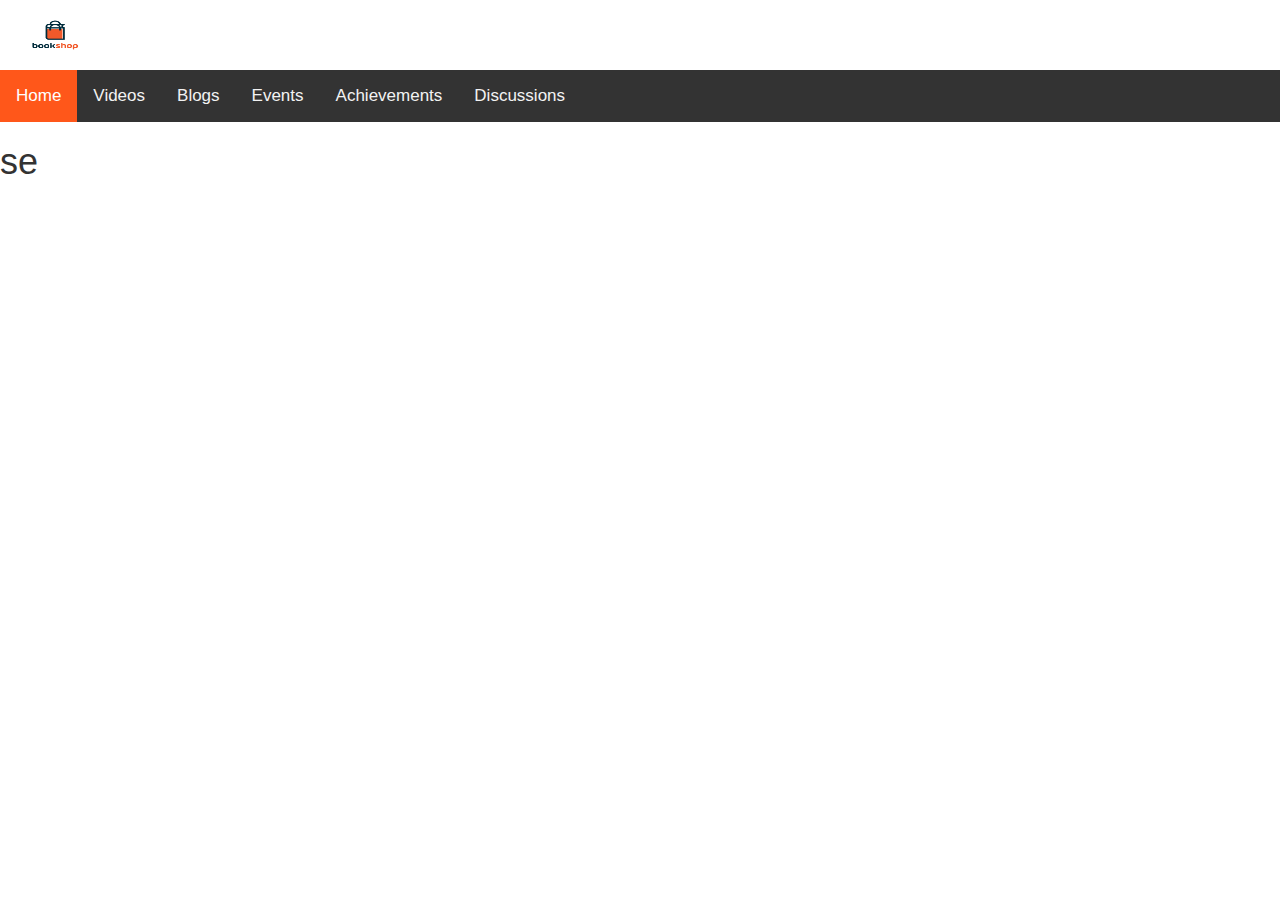
==== ICE/1.html @ a79c639a "need to work on css, video and discussions" ====
<html lang="en">
<head>
    <meta charset="UTF-8">
    <meta name="viewport" content="width=device-width, initial-scale=1.0">
    <meta http-equiv="X-UA-Compatible" content="ie=edge">
    <title>Software Engineering</title>
    <link rel="stylesheet" href="https://www.w3schools.com/w3css/4/w3.css">
	
    <link rel="stylesheet" href="css/shop.css" media="screen" title="no title" charset="utf-8">
	<link rel="stylesheet" href="https://cdnjs.cloudflare.com/ajax/libs/font-awesome/4.7.0/css/font-awesome.min.css">
    <link rel="stylesheet" href="https://maxcdn.bootstrapcdn.com/bootstrap/3.4.1/css/bootstrap.min.css">
    <script src="https://ajax.googleapis.com/ajax/libs/jquery/3.4.1/jquery.min.js"></script>
    <script src="https://maxcdn.bootstrapcdn.com/bootstrap/3.4.1/js/bootstrap.min.js"></script>
    
</head>

<body>

    <div class="head-section">

    	<div class="logo" id="myHeader">
			<img src="assets/logo.png" alt="Logo" height="50px" width="90px">
		</div>
		
		  

    	<div class="topnav" id="myTopnav">

        	<a href="index.html" class="active">Home</a>
        	<a href="sevideos.html">Videos</a>
          <a href="seblogs.html">Blogs</a>
          <a href="seevents.html">Events</a>
          <a href="seevents.html">Achievements</a>
          <a href="sediscussions.html">Discussions</a>
        	<!--<a href="#about">Discussions</a>
			<a href="#about">Upcoming Events</a>-->


    	</div>
    </div>

    <h1>se</h1>

    
     
     
    <div class="body-section">
    	<div class="flex-container">
            <div class="we"></div>

           <!--<div class="row text-center">
        
                <div class="col-sm-4">
                  <div class="thumbnail">
                    <img src="assets/default.jfif" alt="AUSTDC">
                      <p><strong>3rd AUSTDC Nationals 2019</strong></p>
                      <p>Deadline 10th March,2019</p>
                      <button class="btn event">Register</button>
                  </div>
                </div>
  
                <div class="col-sm-4">
                  <div class="thumbnail">
                    <img src="assets/default.jfif" alt="NDFBD">
                    <p><strong>11th NDFBD National Debate Festival</strong></p>
                    <p>Deadline 23rd March,2019</p>
                    <button class="btn event">Register</button>
                  </div>
                </div>
  
                <div class="col-sm-4">
                  <div class="thumbnail">
                  <img src="assets/default.jfif" alt="JnUDO">
                  <p><strong>National Debate Fest against Child Abuse</strong></p>
                  <p>Register before 10th August.</p>
                  <button class="btn event">Register</button>
                </div>
          
              </div>-->
    	</div>
    </div>

    <div class="footer-section">

    </div>
   
</body>
</html>
---- ICE/css/shop.css ----
* {box-sizing: border-box;}

body,p { 
  margin: 0;
  font-family: "Comic Sans MS", cursive, sans-serif;
  color: #43484D;
}

.logo {
  overflow: hidden;
  background-color: white;
  padding: 10px 10px;
}

.header-right {
  float: right;
}

.cartalign{
  padding: 20px;
}

.quantity{
  display: none;
}

/* Product Quantity */
.quantity {
  padding-top: 5px;
  max-width: 100%;
  /*margin-right: 60px;*/
}
.quantity input {
  -webkit-appearance: none;
  border: none;
  text-align: center;
  width: 32px;
  font-size: 16px;
  color: #43484D;
  font-weight: 300;
}

button[class*=btn] {
  width: 150px;
  height: 50px;
  background-color: #4caf50;
  border-radius: 6px;
  border: none;
  cursor: pointer;
}

.minus-btn img {
  margin-bottom: 3px;
}
.plus-btn img {
  margin-top: 2px;
}


/* Add a black background color to the top navigation */
.topnav {
  background-color: #333;
  overflow: hidden;
}

/* Style the links inside the navigation bar */
.topnav a {
  float: left;
  display: block;
  color: #f2f2f2;
  text-align: center;
  padding: 14px 16px;
  text-decoration: none;
  font-size: 17px;
}

/* Change the color of links on hover */
.topnav a:hover {
  background-color: #ddd;
  color: black;
}

/* Add an active class to highlight the current page */
.topnav a.active {
  background-color: #ff571a;
  color: white;
}

.topnav .cart-image {
  position:relative;
  margin-right:30px;
  float: right;
  width: 40px;
  height: 40px;

}

.topnav .cart-image .fa .fa-shopping-cart  {
    width: 40px;
    height: 40px; 

}

.cart-image{
  padding-top: 10px;
   right:30px;
}

.topnav .cart-image .counter {
    position: absolute;
    top: 0;
    right: -5px;
    padding: 3px 7px;
    background-color: #ff571a;
    color: white; 
    font-size: 12px;
    border-radius: 20px;
    text-align: center;
    vertical-align: top;
}

 
.flex-container {
  display: flex;
  flex-wrap: wrap;
  background-color: #fff;
  flex-direction: row;
  justify-content: center;
}

.product-list {

   margin: 100px;
   display: flex;
   flex-wrap: wrap;
   justify-content: space-between;
   flex:80%;
   max-width: 80%;
   align-content: center;
   align-items: center;
   align-self: stretch;

}

.product-list .card {

  width: 25%;
  flex:25%;
  align-self: stretch;
  flex-wrap: wrap;
  padding: 40px;  
  flex-grow:0;
	
  
}

.card .product-image {

	align-self: stretch;

}

.card .product-image img {
     
    width: 100%;
     flex:100%;
     height: 300px;
     max-height: 500px;
     display: flex;
     flex-wrap: wrap;
}

.card .product-info {
     text-align: center;  
}

.card .product-info .title {
    white-space: nowrap;
    overflow:hidden;
    text-overflow:ellipsis;
}

.card .product-info .author {
    white-space: nowrap;
    overflow:hidden;
    text-overflow:ellipsis;
}

.card .product-info .des {
      white-space: nowrap;
    overflow:hidden;
    text-overflow:ellipsis;
}

.card .add-cart-btn {
    border: none;
    outline: 0;
    padding: 12px;
    color: white;
    background-color: #4CAF50;
    text-align: center;
    cursor: pointer;
    width: 100%;
    font-size: 18px;
    height: 50px;
}

.card .add-cart-btn:hover {
    background-color: #46a049;
}



.read-list {

  margin: 100px;
  display: flex;
  flex-wrap: wrap;
  justify-content: space-between;
  flex:80%;
  max-width: 80%;
  align-content: center;
  align-items: center;
  align-self: stretch;

}

.read-list .list {

 width: 33%;
 flex:33%;
 align-self: stretch;
 flex-wrap: wrap;
 padding: 40px;  
 flex-grow:0;
 text-overflow:ellipsis;
 
 
}

 
.list .img-info{
  display: flex;
  flex: 100%;
  flex-wrap: wrap;
  width: 100px;
  height: 200px;
}

.thumbnail .button{
  border: none;
   outline: 0;
   padding: 12px;
   color: white;
   background-color: #4CAF50;
   text-align: center;
   cursor: pointer;
   width: 100%;
   font-size: 18px;
   height: 50px;

}

.list .product-image {

 align-self: stretch;
 flex: 50%;

}

.list .imginfo {

  align-self: stretch;
  flex: 50%;
 
 }


.rounded-circle{
  border-radius: 50%!important;
}

.list .product-image img {
    
   width:80px;
    flex:100%;
    height: 80px;
    max-height: 500px;
    display: flex;
    flex-wrap: wrap;
   align-self: center;
}

.list .product-info {
    text-align: center;  
}

.list .product-info .title {
   white-space: nowrap;
   overflow:hidden;
   text-overflow:ellipsis;
}

.list .product-info .author {
   white-space: nowrap;
   overflow:hidden;
   text-overflow:ellipsis;
}

.list .product-info .des {
     white-space: nowrap;
   overflow:hidden;
   text-overflow:ellipsis;
}

.list .add-cart-btn {
   border: none;
   outline: 0;
   padding: 12px;
   color: white;
   background-color: #4CAF50;
   text-align: center;
   cursor: pointer;
   width: 100%;
   font-size: 18px;
   height: 50px;
}

.card .add-cart-btn:hover {
   background-color: #46a049;
}



.cart-card .remove-cart-btn {
      /* border: none; */
    /* outline: 0; */
    padding: 12px;
    color: white;
    background-color: #4CAF50;
    text-align: center;
    cursor: pointer;
    width: 100%;
    font-size: 18px;
    /* position: relative; */
    margin: 50 0 0 20;
    height: 70px;
    width: 100px;
}

.cart-card .remove-cart-btn:hover {
  background-color: #46a049;
}

.disable {
    pointer-events: none;
    opacity: 0.7;
}

.nav-list-container{
  background-color: #f1f1f1;
  display: flex; 
}

.nav-list {
  margin: 10px;
}

.nav-list .cart-card { 
  display: flex;
  flex-direction: row;  
  justify-content: space-between;
  
}

.button {
  background-color: #4CAF50; /* Green */
  border: none;
  color: white;
  padding: 15px 32px;
  text-align: center;
  text-decoration: none;
  display: inline-block;
  font-size: 16px;
  margin: 4px 2px;
  cursor: pointer;
}

.cart-card .cart-product-image img {  
    flex-wrap: wrap;
    height: 200px;
}

.cart-card .cart-product-info {
    text-align: center;
    /* flex: 1 1 50%; */
    margin: 5px 10px 20px 30px;
}

.cart-card .cart-product-info .cart-title {
   /* white-space: pre-wrap; */
   overflow:hidden;
   text-overflow:ellipsis;
   width: 180px;
}

.cart-card .cart-product-info .cart-author {
  /* white-space: pre-wrap; */
   overflow:hidden;
   text-overflow:ellipsis;
}

.cart-card .cart-product-info .cart-des {
  /* white-space: pre-wrap; */
   overflow:hidden;
   text-overflow:ellipsis;
}




/* Responsive layout - makes a two column-layout instead of four columns */
@media (max-width: 800px) {
  .product-list .card {
    flex: 50%;
    max-width: 50%;
  }
}

/* Responsive layout - makes the two columns stack on top of each other instead of next to each other */
@media (max-width: 600px) {
  .product-list .card{
    flex: 100%;
    max-width: 100%;
  }
}

@media screen and (max-width: 500px) {
   
  .header-right {
    float: none;
  }
}

.sidenav {
height: 50%;
width: 0px;
position: fixed;
z-index: 1;
top: 122px;
right: 0;
background-color: rgb(59, 56, 56);
overflow-x: hidden;
transition: 0.5s;
padding-top: 60px;
}

.sidenav a {
padding: 8px 8px 8px 32px;
text-decoration: none;
font-size: 25px;
color: #818181;
display: block;
transition: 0.3s;
}

.sidenav a:hover {
color: #f1f1f1;
}

.sidenav .closebtn {
position: absolute;
top: 0;
right: 25px;
font-size: 36px;
margin-left: 50px;
}

@media screen and (max-height: 450px) {
.sidenav {padding-top: 15px;}
.sidenav a {font-size: 18px;}
}
 

.thumbnail {
  padding: 0 0 15px 0;
  border: none;
  border-radius: 0;
}

.thumbnail img {
  width: 100%;
  height: 100%;
  margin-bottom: 10px;
}

.thumbnail p {
  margin-top: 15px;
  color: #555;
}
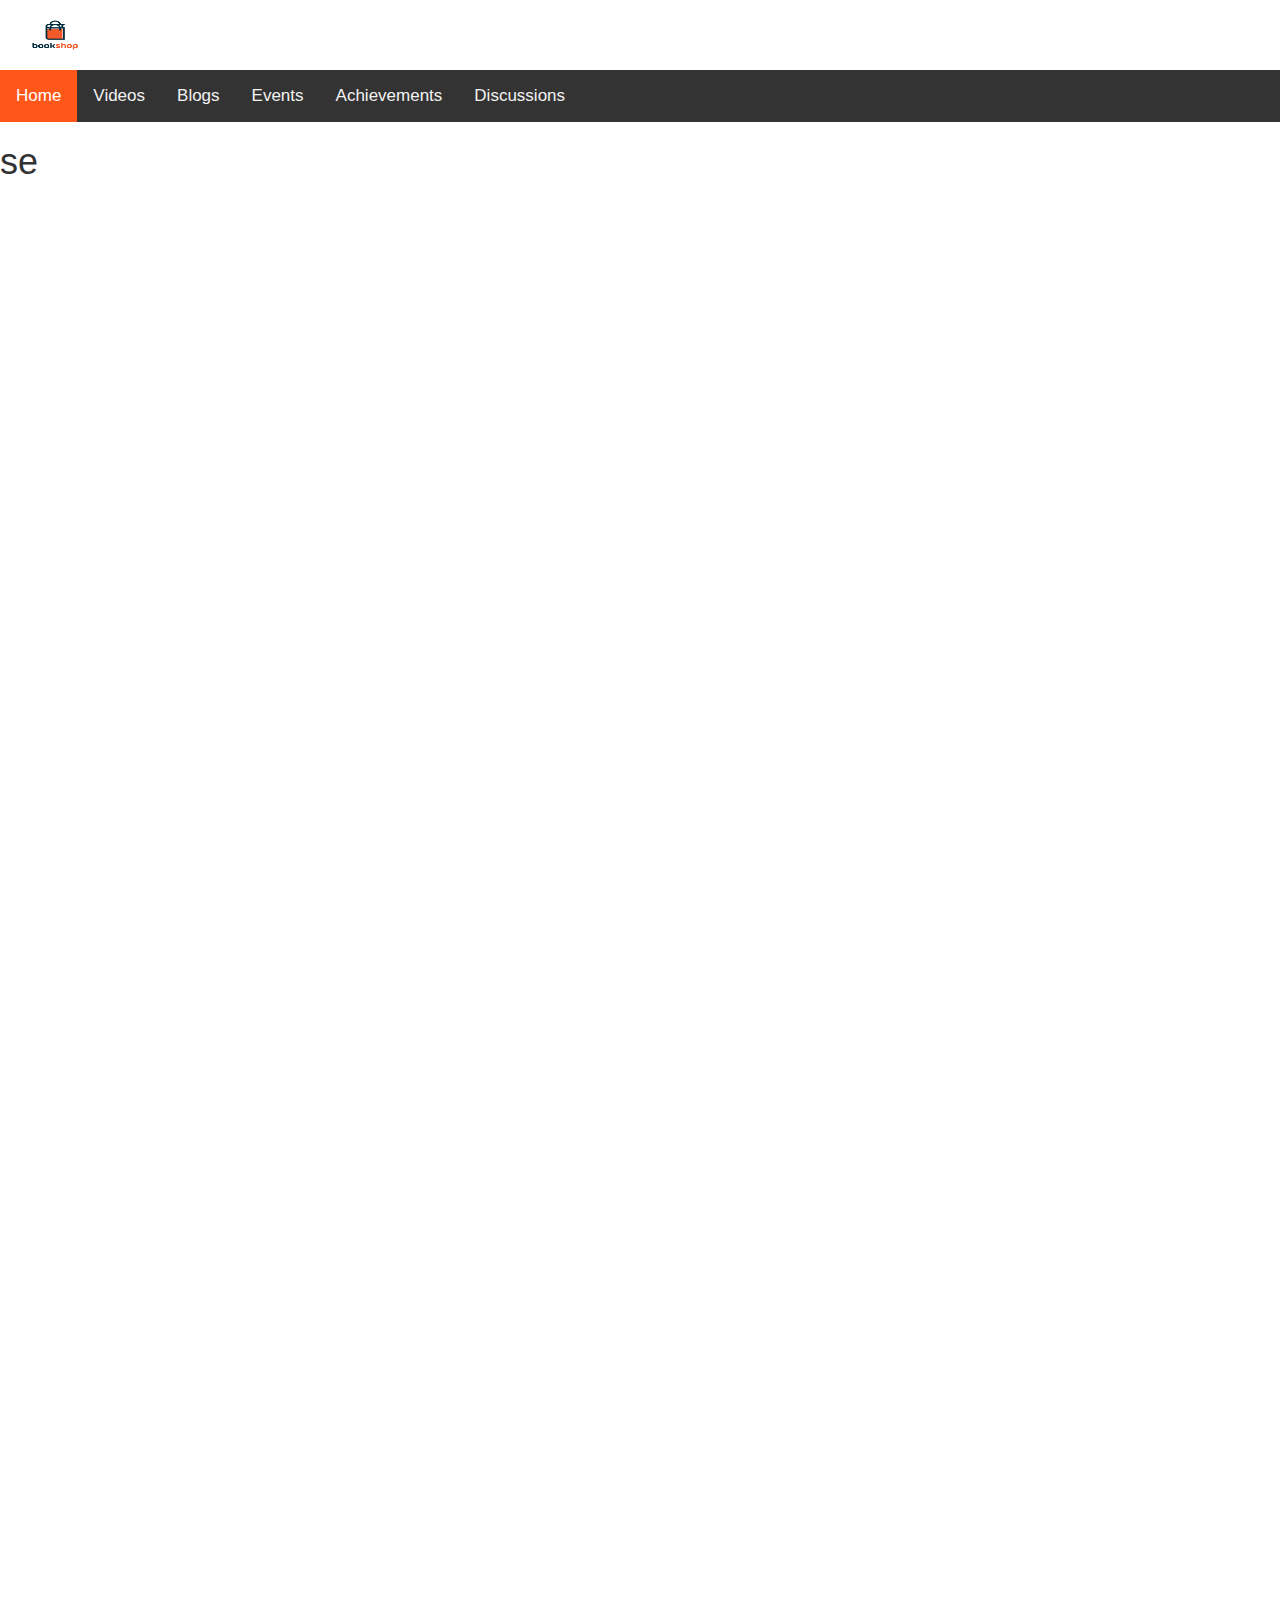
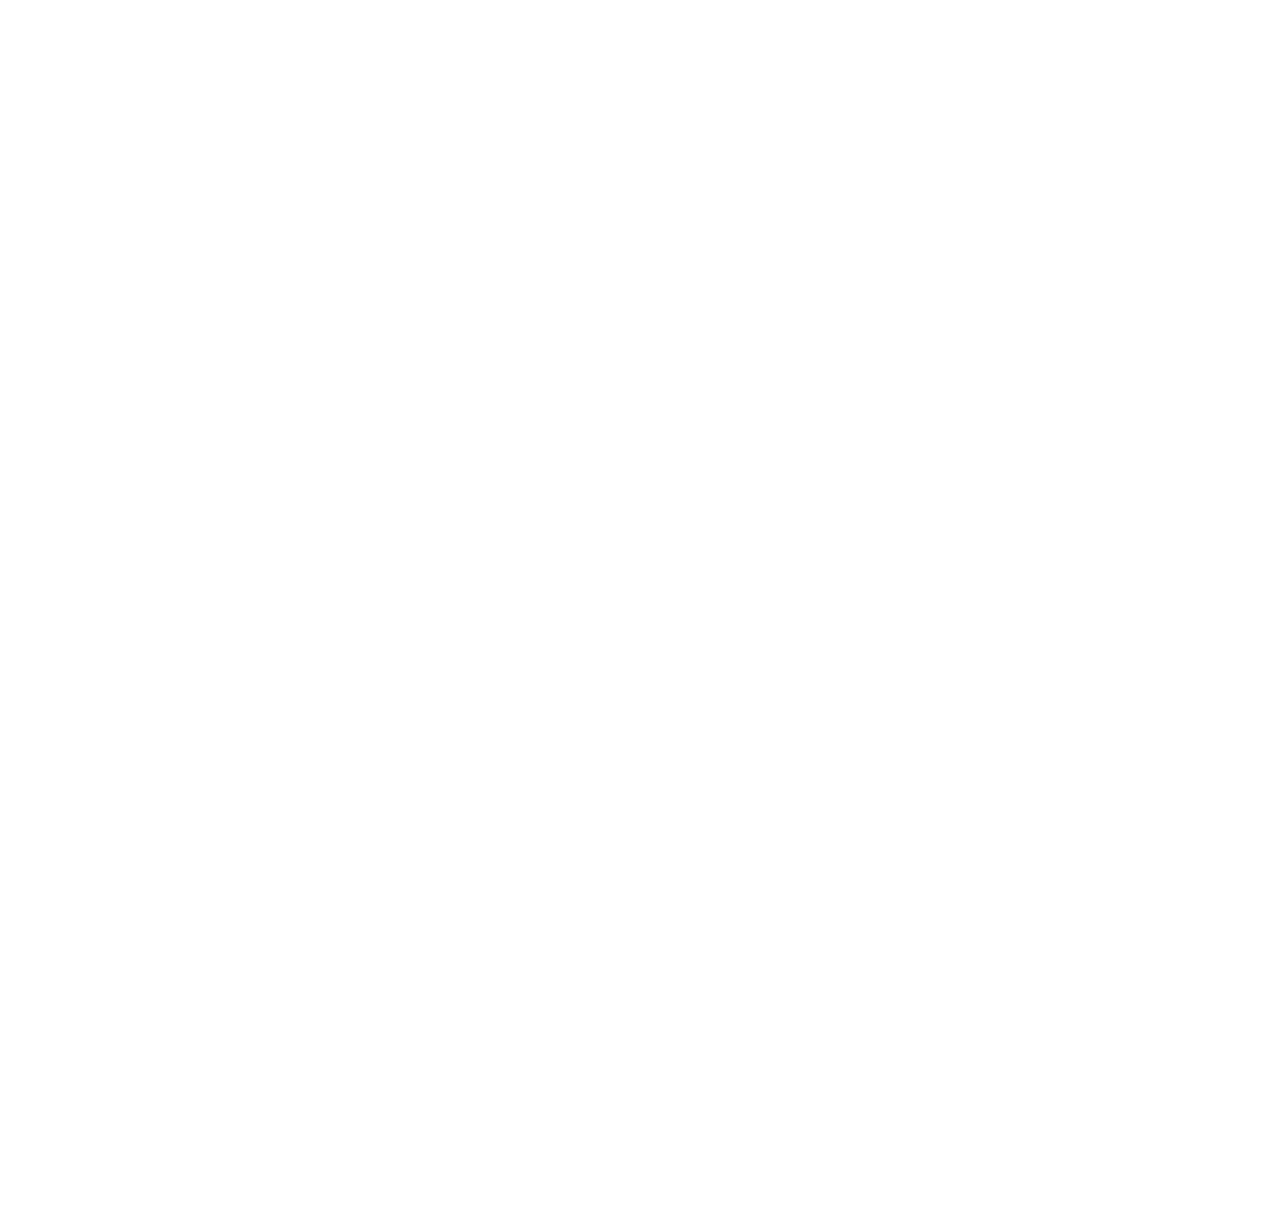
==== commit 7d7d20ea: "need to solve issues with video" ====
--- a/ICE/1.html
+++ b/ICE/1.html
@@ -46,37 +46,37 @@
      
     <div class="body-section">
     	<div class="flex-container">
-            <div class="we"></div>
+            <div class="video-g">
+  
+            <div class="video embed-responsive embed-responsive-16by9">
+              <iframe  src="https://www.youtube.com/embed/vNHpsC5ng_E" allowfullscreen></iframe>
+            </div>
 
-           <!--<div class="row text-center">
-        
-                <div class="col-sm-4">
-                  <div class="thumbnail">
-                    <img src="assets/default.jfif" alt="AUSTDC">
-                      <p><strong>3rd AUSTDC Nationals 2019</strong></p>
-                      <p>Deadline 10th March,2019</p>
-                      <button class="btn event">Register</button>
-                  </div>
-                </div>
-  
-                <div class="col-sm-4">
-                  <div class="thumbnail">
-                    <img src="assets/default.jfif" alt="NDFBD">
-                    <p><strong>11th NDFBD National Debate Festival</strong></p>
-                    <p>Deadline 23rd March,2019</p>
-                    <button class="btn event">Register</button>
-                  </div>
-                </div>
-  
-                <div class="col-sm-4">
-                  <div class="thumbnail">
-                  <img src="assets/default.jfif" alt="JnUDO">
-                  <p><strong>National Debate Fest against Child Abuse</strong></p>
-                  <p>Register before 10th August.</p>
-                  <button class="btn event">Register</button>
-                </div>
-          
-              </div>-->
+            <div class="video embed-responsive embed-responsive-16by9">
+              <iframe  src="https://www.youtube.com/embed/vNHpsC5ng_E" allowfullscreen></iframe>
+            </div>
+
+            <div class="video embed-responsive embed-responsive-16by9">
+              <iframe  src="https://www.youtube.com/embed/vNHpsC5ng_E" allowfullscreen></iframe>
+            </div>
+
+            <div class="video embed-responsive embed-responsive-16by9">
+              <iframe  src="https://www.youtube.com/embed/vNHpsC5ng_E" allowfullscreen></iframe>
+            </div>
+
+            <div class="video embed-responsive embed-responsive-16by9">
+              <iframe  src="https://www.youtube.com/embed/vNHpsC5ng_E" allowfullscreen></iframe>
+            </div>
+
+            <div class="video embed-responsive embed-responsive-16by9">
+              <iframe  src="https://www.youtube.com/embed/vNHpsC5ng_E" allowfullscreen></iframe>
+            </div>
+
+            
+
+          </div>
+
+ 
     	</div>
     </div>
 
--- a/ICE/css/shop.css
+++ b/ICE/css/shop.css
@@ -42,7 +42,7 @@
 
 button[class*=btn] {
   width: 150px;
-  height: 50px;
+  height: 30px;
   background-color: #4caf50;
   border-radius: 6px;
   border: none;
@@ -324,6 +324,18 @@
    width: 100%;
    font-size: 18px;
    height: 50px;
+}
+
+.video-g{
+  display: flex;
+  flex-wrap: wrap;
+}
+.video{
+  width: 500px;
+  border: 0;
+  flex: 25%;
+  margin: 80px;
+  height: 10px;
 }
 
 .card .add-cart-btn:hover {
@@ -489,12 +501,93 @@
 }
 
 .thumbnail img {
-  width: 100%;
-  height: 100%;
+  width: 80%;
+    height: 200px;
+    margin-bottom: 10px;
   margin-bottom: 10px;
 }
 
 .thumbnail p {
   margin-top: 15px;
   color: #555;
+}
+
+@import url(//netdna.bootstrapcdn.com/bootstrap/3.1.1/css/bootstrap.min.css);
+
+.detailBox {
+    width:320px;
+    border:1px solid #bbb;
+    margin:50px;
+    flex:70%;
+    margin: 50px 100px;
+}
+.titleBox {
+    background-color:#fdfdfd;
+    padding:10px;
+}
+.titleBox label{
+  color:#444;
+  margin:0;
+  display:inline-block;
+}
+
+.commentBox {
+    padding:10px;
+    border-top:1px dotted #bbb;
+}
+.commentBox .form-group:first-child, .actionBox .form-group:first-child {
+    width:80%;
+}
+.commentBox .form-group:nth-child(2), .actionBox .form-group:nth-child(2) {
+    width:18%;
+}
+.actionBox .form-group * {
+    width:100%;
+}
+.taskDescription {
+    margin-top:10px 0;
+}
+.commentList {
+    padding:0;
+    list-style:none;
+    max-height:200px;
+    overflow:auto;
+}
+.commentList li {
+    margin:0;
+    margin-top:10px;
+    display: flex;
+}
+.commentList li > div {
+    display:table-cell;
+}
+.commenterImage {
+    width:30px;
+    margin-right:5px;
+    height:100%;
+    float:left;
+}
+.commenterImage img {
+    width:40px;
+    height:50px;
+    border-radius:50%;
+}
+.commentText p {
+    margin:10px;
+}
+.sub-text {
+    color:#aaa;
+    font-family:verdana;
+    font-size:11px;
+    margin:10px;
+}
+.actionBox {
+    border-top:1px dotted #bbb;
+    padding:10px;
+}
+
+.discussion-list{
+  display: flex;
+  flex-wrap: wrap;
+  flex: 80%;
 }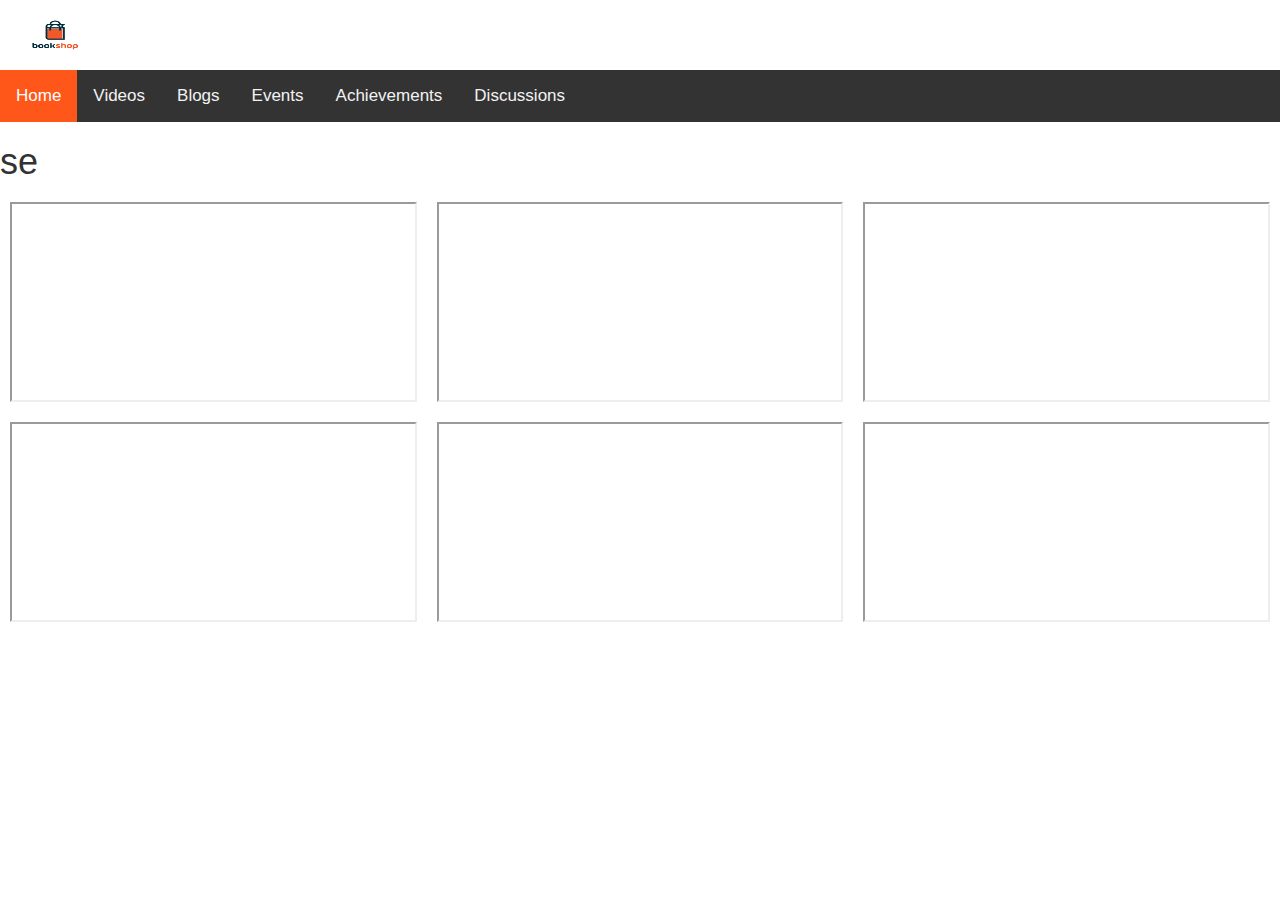
==== commit 6a0daeb1: "need to fix issues" ====
--- a/ICE/1.html
+++ b/ICE/1.html
@@ -41,40 +41,36 @@
 
     <h1>se</h1>
 
-    
-     
+    <!--embed-responsive embed-responsive-16by9 -->
      
     <div class="body-section">
     	<div class="flex-container">
-            <div class="video-g">
+
   
-            <div class="video embed-responsive embed-responsive-16by9">
-              <iframe  src="https://www.youtube.com/embed/vNHpsC5ng_E" allowfullscreen></iframe>
+            <div class="video">
+              <iframe src="https://www.youtube.com/embed/vNHpsC5ng_E" allowfullscreen></iframe>
             </div>
 
-            <div class="video embed-responsive embed-responsive-16by9">
-              <iframe  src="https://www.youtube.com/embed/vNHpsC5ng_E" allowfullscreen></iframe>
+            <div class="video">
+              <iframe src="https://www.youtube.com/embed/vNHpsC5ng_E" allowfullscreen></iframe>
             </div>
 
-            <div class="video embed-responsive embed-responsive-16by9">
-              <iframe  src="https://www.youtube.com/embed/vNHpsC5ng_E" allowfullscreen></iframe>
+            <div class="video">
+              <iframe src="https://www.youtube.com/embed/vNHpsC5ng_E" allowfullscreen></iframe>
             </div>
 
-            <div class="video embed-responsive embed-responsive-16by9">
-              <iframe  src="https://www.youtube.com/embed/vNHpsC5ng_E" allowfullscreen></iframe>
+            <div class="video">
+              <iframe src="https://www.youtube.com/embed/vNHpsC5ng_E" allowfullscreen></iframe>
             </div>
 
-            <div class="video embed-responsive embed-responsive-16by9">
-              <iframe  src="https://www.youtube.com/embed/vNHpsC5ng_E" allowfullscreen></iframe>
+            <div class="video">
+              <iframe src="https://www.youtube.com/embed/vNHpsC5ng_E" allowfullscreen></iframe>
             </div>
 
-            <div class="video embed-responsive embed-responsive-16by9">
-              <iframe  src="https://www.youtube.com/embed/vNHpsC5ng_E" allowfullscreen></iframe>
+            <div class="video">
+              <iframe src="https://www.youtube.com/embed/vNHpsC5ng_E" allowfullscreen></iframe>
             </div>
 
-            
-
-          </div>
 
  
     	</div>
--- a/ICE/css/shop.css
+++ b/ICE/css/shop.css
@@ -242,9 +242,7 @@
 .list .img-info{
   display: flex;
   flex: 100%;
-  flex-wrap: wrap;
-  width: 100px;
-  height: 200px;
+  height: 150px;
 }
 
 .thumbnail .button{
@@ -326,20 +324,39 @@
    height: 50px;
 }
 
-.video-g{
-  display: flex;
-  flex-wrap: wrap;
-}
 .video{
-  width: 500px;
+  /* width: 500px; */
   border: 0;
-  flex: 25%;
-  margin: 80px;
-  height: 10px;
+  width: calc(33.33% - 20px);
+  margin: 10px;
+  height: 200px;
+}
+
+.video iframe {
+  width: 100%;
+  height: 100%;
 }
 
 .card .add-cart-btn:hover {
    background-color: #46a049;
+}
+
+@media (max-width: 599px) {
+  .video {
+    width: calc(100% - 20px);
+  }
+}
+
+@media (max-width: 959px) {
+  .video {
+    width: calc(50% - 20px);
+  }
+}
+
+@media (min-width: 1400px) {
+  .video {
+    width: calc(25% - 20px);
+  }
 }
 
 
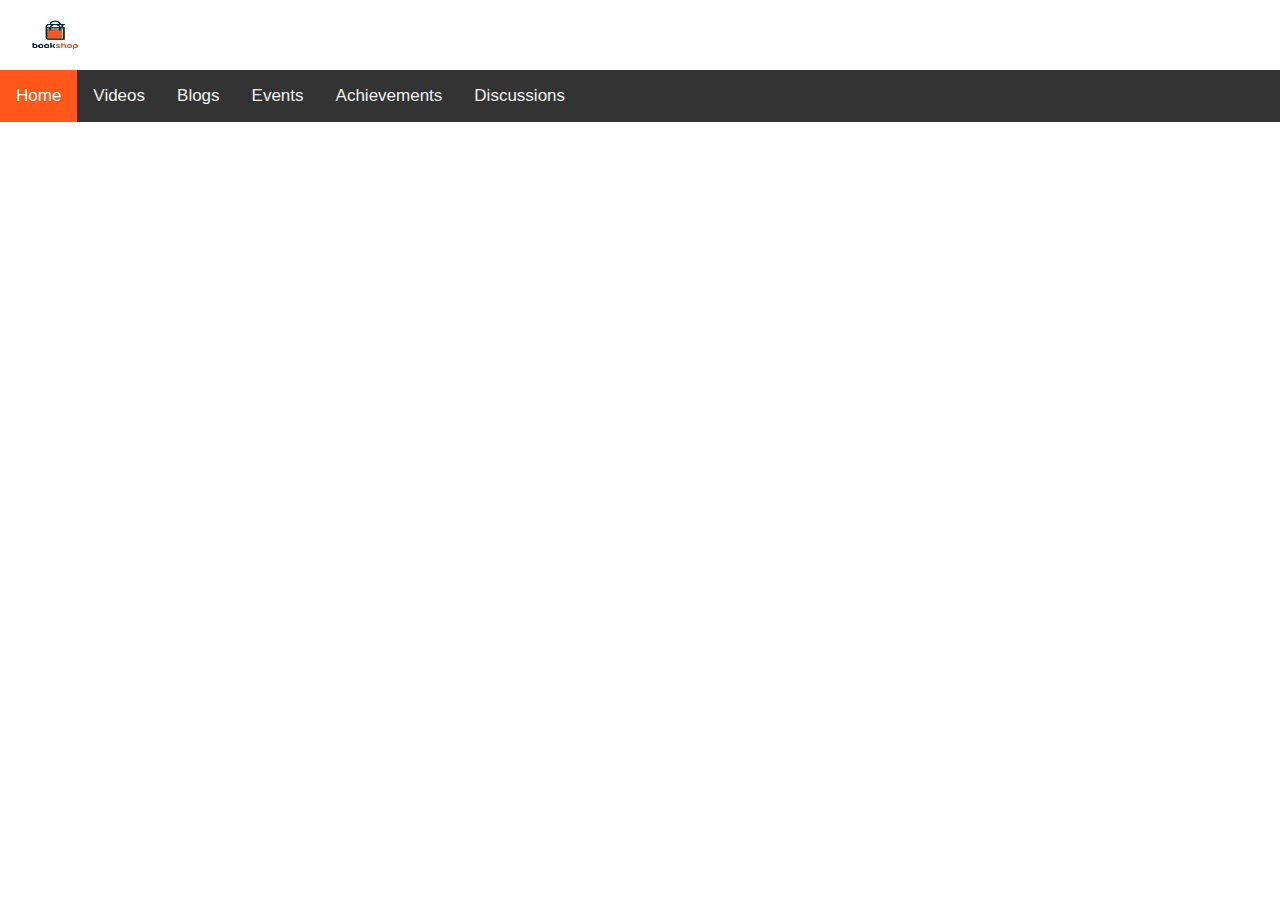
==== commit 8b0ad390: "css separated" ====
--- a/ICE/1.html
+++ b/ICE/1.html
@@ -7,7 +7,7 @@
     <link rel="stylesheet" href="https://www.w3schools.com/w3css/4/w3.css">
 	
     <link rel="stylesheet" href="css/shop.css" media="screen" title="no title" charset="utf-8">
-	<link rel="stylesheet" href="https://cdnjs.cloudflare.com/ajax/libs/font-awesome/4.7.0/css/font-awesome.min.css">
+	  <link rel="stylesheet" href="https://cdnjs.cloudflare.com/ajax/libs/font-awesome/4.7.0/css/font-awesome.min.css">
     <link rel="stylesheet" href="https://maxcdn.bootstrapcdn.com/bootstrap/3.4.1/css/bootstrap.min.css">
     <script src="https://ajax.googleapis.com/ajax/libs/jquery/3.4.1/jquery.min.js"></script>
     <script src="https://maxcdn.bootstrapcdn.com/bootstrap/3.4.1/js/bootstrap.min.js"></script>
@@ -30,7 +30,7 @@
         	<a href="sevideos.html">Videos</a>
           <a href="seblogs.html">Blogs</a>
           <a href="seevents.html">Events</a>
-          <a href="seevents.html">Achievements</a>
+          <a href="seachievements.html">Achievements</a>
           <a href="sediscussions.html">Discussions</a>
         	<!--<a href="#about">Discussions</a>
 			<a href="#about">Upcoming Events</a>-->
@@ -39,40 +39,11 @@
     	</div>
     </div>
 
-    <h1>se</h1>
-
-    <!--embed-responsive embed-responsive-16by9 -->
+    
      
     <div class="body-section">
     	<div class="flex-container">
 
-  
-            <div class="video">
-              <iframe src="https://www.youtube.com/embed/vNHpsC5ng_E" allowfullscreen></iframe>
-            </div>
-
-            <div class="video">
-              <iframe src="https://www.youtube.com/embed/vNHpsC5ng_E" allowfullscreen></iframe>
-            </div>
-
-            <div class="video">
-              <iframe src="https://www.youtube.com/embed/vNHpsC5ng_E" allowfullscreen></iframe>
-            </div>
-
-            <div class="video">
-              <iframe src="https://www.youtube.com/embed/vNHpsC5ng_E" allowfullscreen></iframe>
-            </div>
-
-            <div class="video">
-              <iframe src="https://www.youtube.com/embed/vNHpsC5ng_E" allowfullscreen></iframe>
-            </div>
-
-            <div class="video">
-              <iframe src="https://www.youtube.com/embed/vNHpsC5ng_E" allowfullscreen></iframe>
-            </div>
-
-
- 
     	</div>
     </div>
 
--- a/ICE/css/shop.css
+++ b/ICE/css/shop.css
@@ -10,34 +10,6 @@
   overflow: hidden;
   background-color: white;
   padding: 10px 10px;
-}
-
-.header-right {
-  float: right;
-}
-
-.cartalign{
-  padding: 20px;
-}
-
-.quantity{
-  display: none;
-}
-
-/* Product Quantity */
-.quantity {
-  padding-top: 5px;
-  max-width: 100%;
-  /*margin-right: 60px;*/
-}
-.quantity input {
-  -webkit-appearance: none;
-  border: none;
-  text-align: center;
-  width: 32px;
-  font-size: 16px;
-  color: #43484D;
-  font-weight: 300;
 }
 
 button[class*=btn] {
@@ -48,15 +20,7 @@
   border: none;
   cursor: pointer;
 }
-
-.minus-btn img {
-  margin-bottom: 3px;
-}
-.plus-btn img {
-  margin-top: 2px;
-}
-
-
+ 
 /* Add a black background color to the top navigation */
 .topnav {
   background-color: #333;
@@ -100,25 +64,6 @@
     height: 40px; 
 
 }
-
-.cart-image{
-  padding-top: 10px;
-   right:30px;
-}
-
-.topnav .cart-image .counter {
-    position: absolute;
-    top: 0;
-    right: -5px;
-    padding: 3px 7px;
-    background-color: #ff571a;
-    color: white; 
-    font-size: 12px;
-    border-radius: 20px;
-    text-align: center;
-    vertical-align: top;
-}
-
  
 .flex-container {
   display: flex;
@@ -126,123 +71,22 @@
   background-color: #fff;
   flex-direction: row;
   justify-content: center;
-}
-
-.product-list {
-
-   margin: 100px;
-   display: flex;
-   flex-wrap: wrap;
-   justify-content: space-between;
-   flex:80%;
-   max-width: 80%;
-   align-content: center;
-   align-items: center;
-   align-self: stretch;
-
-}
-
-.product-list .card {
-
-  width: 25%;
-  flex:25%;
-  align-self: stretch;
-  flex-wrap: wrap;
-  padding: 40px;  
-  flex-grow:0;
-	
-  
-}
-
-.card .product-image {
-
-	align-self: stretch;
-
-}
-
-.card .product-image img {
-     
-    width: 100%;
-     flex:100%;
-     height: 300px;
-     max-height: 500px;
-     display: flex;
-     flex-wrap: wrap;
-}
-
-.card .product-info {
-     text-align: center;  
-}
-
-.card .product-info .title {
-    white-space: nowrap;
-    overflow:hidden;
-    text-overflow:ellipsis;
-}
-
-.card .product-info .author {
-    white-space: nowrap;
-    overflow:hidden;
-    text-overflow:ellipsis;
-}
-
-.card .product-info .des {
-      white-space: nowrap;
-    overflow:hidden;
-    text-overflow:ellipsis;
-}
-
-.card .add-cart-btn {
-    border: none;
-    outline: 0;
-    padding: 12px;
-    color: white;
-    background-color: #4CAF50;
-    text-align: center;
-    cursor: pointer;
-    width: 100%;
-    font-size: 18px;
-    height: 50px;
-}
-
-.card .add-cart-btn:hover {
-    background-color: #46a049;
-}
-
-
-
-.read-list {
-
-  margin: 100px;
-  display: flex;
-  flex-wrap: wrap;
-  justify-content: space-between;
-  flex:80%;
-  max-width: 80%;
-  align-content: center;
-  align-items: center;
-  align-self: stretch;
-
-}
-
-.read-list .list {
-
- width: 33%;
- flex:33%;
- align-self: stretch;
- flex-wrap: wrap;
- padding: 40px;  
- flex-grow:0;
- text-overflow:ellipsis;
- 
- 
-}
-
- 
+  margin: 30px;
+}
+
+.center {
+  display: block;
+  margin-left: auto;
+  margin-right: auto;
+  width: 50%;
+  height: 400px;
+  width: 500px;
+}
+
 .list .img-info{
-  display: flex;
-  flex: 100%;
-  height: 150px;
+     /* display: flex; */
+     flex: 100%;
+     height: 250px;
 }
 
 .thumbnail .button{
@@ -267,26 +111,22 @@
 }
 
 .list .imginfo {
-
   align-self: stretch;
   flex: 50%;
+  margin: 10px;
  
  }
 
 
-.rounded-circle{
-  border-radius: 50%!important;
-}
 
 .list .product-image img {
-    
-   width:80px;
-    flex:100%;
-    height: 80px;
-    max-height: 500px;
-    display: flex;
-    flex-wrap: wrap;
-   align-self: center;
+  flex: 100%;
+  height: 150px;
+  max-height: 500px;
+  display: flex;
+  flex-wrap: wrap;
+  align-self: center;
+  width: 100%;
 }
 
 .list .product-info {
@@ -323,129 +163,10 @@
    font-size: 18px;
    height: 50px;
 }
-
-.video{
-  /* width: 500px; */
-  border: 0;
-  width: calc(33.33% - 20px);
-  margin: 10px;
-  height: 200px;
-}
-
-.video iframe {
-  width: 100%;
-  height: 100%;
-}
-
+ 
 .card .add-cart-btn:hover {
    background-color: #46a049;
 }
-
-@media (max-width: 599px) {
-  .video {
-    width: calc(100% - 20px);
-  }
-}
-
-@media (max-width: 959px) {
-  .video {
-    width: calc(50% - 20px);
-  }
-}
-
-@media (min-width: 1400px) {
-  .video {
-    width: calc(25% - 20px);
-  }
-}
-
-
-
-.cart-card .remove-cart-btn {
-      /* border: none; */
-    /* outline: 0; */
-    padding: 12px;
-    color: white;
-    background-color: #4CAF50;
-    text-align: center;
-    cursor: pointer;
-    width: 100%;
-    font-size: 18px;
-    /* position: relative; */
-    margin: 50 0 0 20;
-    height: 70px;
-    width: 100px;
-}
-
-.cart-card .remove-cart-btn:hover {
-  background-color: #46a049;
-}
-
-.disable {
-    pointer-events: none;
-    opacity: 0.7;
-}
-
-.nav-list-container{
-  background-color: #f1f1f1;
-  display: flex; 
-}
-
-.nav-list {
-  margin: 10px;
-}
-
-.nav-list .cart-card { 
-  display: flex;
-  flex-direction: row;  
-  justify-content: space-between;
-  
-}
-
-.button {
-  background-color: #4CAF50; /* Green */
-  border: none;
-  color: white;
-  padding: 15px 32px;
-  text-align: center;
-  text-decoration: none;
-  display: inline-block;
-  font-size: 16px;
-  margin: 4px 2px;
-  cursor: pointer;
-}
-
-.cart-card .cart-product-image img {  
-    flex-wrap: wrap;
-    height: 200px;
-}
-
-.cart-card .cart-product-info {
-    text-align: center;
-    /* flex: 1 1 50%; */
-    margin: 5px 10px 20px 30px;
-}
-
-.cart-card .cart-product-info .cart-title {
-   /* white-space: pre-wrap; */
-   overflow:hidden;
-   text-overflow:ellipsis;
-   width: 180px;
-}
-
-.cart-card .cart-product-info .cart-author {
-  /* white-space: pre-wrap; */
-   overflow:hidden;
-   text-overflow:ellipsis;
-}
-
-.cart-card .cart-product-info .cart-des {
-  /* white-space: pre-wrap; */
-   overflow:hidden;
-   text-overflow:ellipsis;
-}
-
-
 
 
 /* Responsive layout - makes a two column-layout instead of four columns */
@@ -463,52 +184,6 @@
     max-width: 100%;
   }
 }
-
-@media screen and (max-width: 500px) {
-   
-  .header-right {
-    float: none;
-  }
-}
-
-.sidenav {
-height: 50%;
-width: 0px;
-position: fixed;
-z-index: 1;
-top: 122px;
-right: 0;
-background-color: rgb(59, 56, 56);
-overflow-x: hidden;
-transition: 0.5s;
-padding-top: 60px;
-}
-
-.sidenav a {
-padding: 8px 8px 8px 32px;
-text-decoration: none;
-font-size: 25px;
-color: #818181;
-display: block;
-transition: 0.3s;
-}
-
-.sidenav a:hover {
-color: #f1f1f1;
-}
-
-.sidenav .closebtn {
-position: absolute;
-top: 0;
-right: 25px;
-font-size: 36px;
-margin-left: 50px;
-}
-
-@media screen and (max-height: 450px) {
-.sidenav {padding-top: 15px;}
-.sidenav a {font-size: 18px;}
-}
  
 
 .thumbnail {
